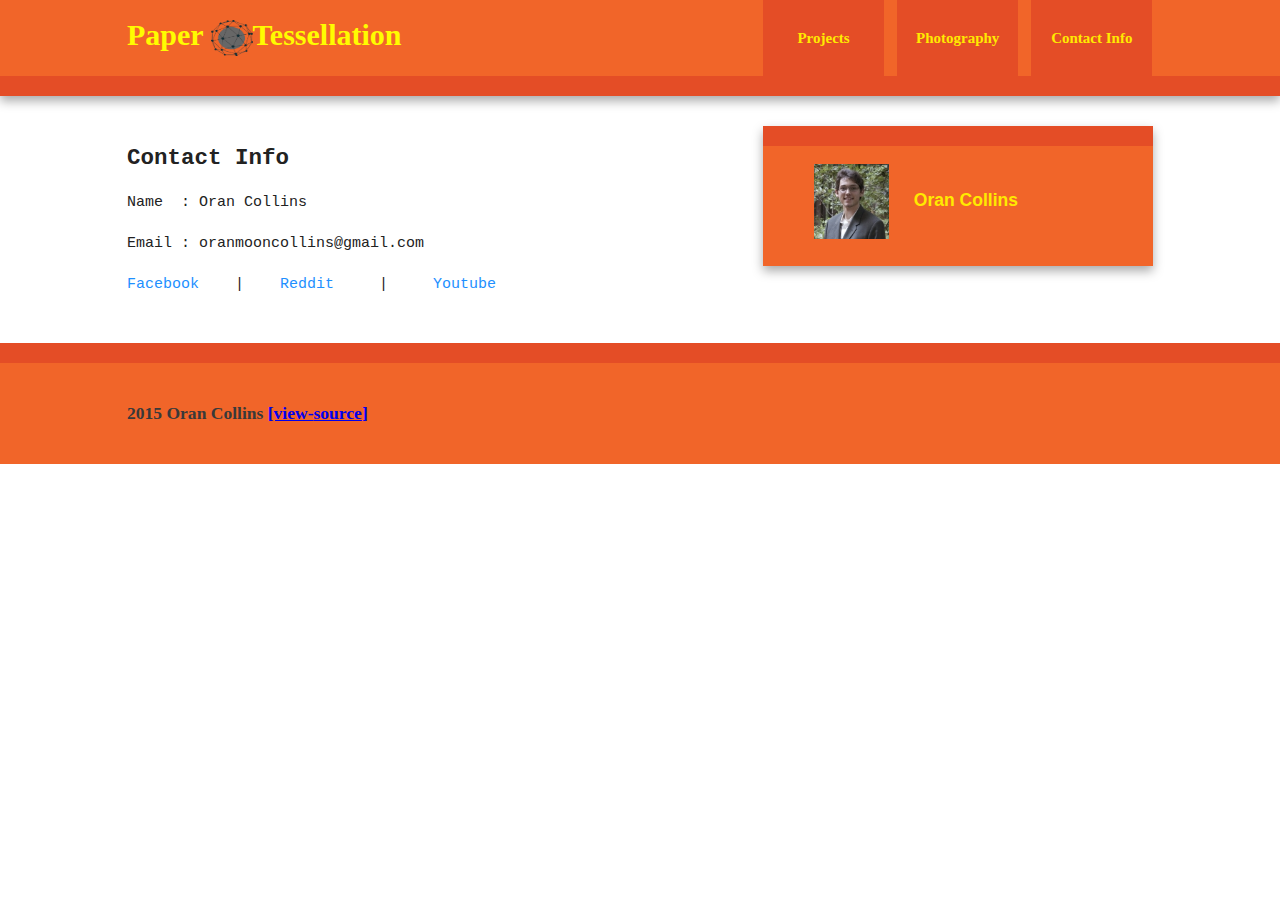
==== contact.html @ 4a378285 "initial upload" ====
<!doctype html>
<!--               ____
              _||__|  |  ______   ______   ______ 
             (        | |      | |      | |      |
             /-()---() ~ ()--() ~ ()--() ~ ()--()
           ______________________________________        
  ________|                                      |_______
  \       |              Website                 |      /
   \      |         made by Oran Collins         |     / 
   /      |______________________________________|     \ 
  /__________)                                (_________\

    -->   
<html class="no-js">
    <head>
        <meta charset="utf-8">
        <meta http-equiv="X-UA-Compatible" content="IE=edge,chrome=1">
        <title>Paper Tessellation</title>
        <meta name="description" content="">
        <meta name="viewport" content="width=device-width, initial-scale=1">

        <link rel="stylesheet" href="css/normalize.min.css">
        <link rel="stylesheet" href="css/main.css">

        <script src="js/vendor/modernizr-2.8.3-respond-1.4.2.min.js"></script>
        <style type="text/css">
            .auto-style1 {
                width: 42px;
                height: 36px;
            }
            img.responsive {
            width : 100%; /* or max-width : 100% */
            height: auto; 
            }
        </style>
    </head>
    <body>

        <div class="header-container">
            <header class="wrapper clearfix">
                <h1 class="title"><a href="index.html" style="color: rgb(255, 252, 0); text-decoration: none;">Paper 
                    <img alt="" class="auto-style1" src="img/logo.png" />Tessellation</a></h1>
                <nav>
                    <ul>
                       <li><a href="projects.html" style="color: rgb(255, 234, 0);" >Projects</a></li>
                       <li><a href="photo.html" style="color: rgb(255, 234, 0);">Photography</a></li>
                       <li><a href="contact.html" style="color: rgb(255, 234, 0);" >Contact Info</a></li>
                    </ul>
                </nav>
            </header>
        </div>

        <div class="main-container">
            <div class="main wrapper clearfix">

                <article>
                    <header>
                        <h2>Contact Info</h2>
                        <p>Name&nbsp; : Oran Collins </p>
                        <p>Email : oranmooncollins@gmail.com</p>
                        <p><a href="https://www.facebook.com/oran.collins.3" style="color:dodgerblue; text-decoration: none;">Facebook</a>&nbsp;&nbsp;&nbsp; |&nbsp;&nbsp;&nbsp; 
                           <a href="https://www.reddit.com/user/oraninc" style="color:dodgerblue; text-decoration: none;">Reddit</a>&nbsp;&nbsp;&nbsp;&nbsp; |&nbsp;&nbsp;&nbsp;&nbsp;
                            <a href="https://www.youtube.com/user/Airshipcloud" style="color:dodgerblue; text-decoration: none;">Youtube</a></p>

                        <p></p>
                    </header>
                  <!--  <section>
                        <h2 >&nbsp;</h2>
                        
                    <section>
                        <h2> </h2>
                       <p></p>
                        <h2></h2>
                    </section>
                        <p></p>
                    </section>
                    <footer>
                        <h3></h3>
                        <p></p>
                        <p></p>
                    </footer>-->
                </article>

                <aside>
                    <h3 style="color"><span style="font-family:lucida sans unicode,lucida grande,sans-serif;">
                        <img alt="oran collins" class="auto-style2" longdesc="photo by maja collins" src="img/oran-small.jpg" height="75" width="75" /><span style="font-family:lucida sans unicode,lucida grande,sans-serif; color:rgb(255, 234, 0);">&nbsp;&nbsp;&nbsp;&nbsp; Oran Collins</span> </span></h3>
                </aside>

            </div> <!-- #main -->
        </div> 
        <div class="footer-container">
            <footer class="wrapper">
                <h3 style="color: rgb(57, 57, 57);">2015 Oran Collins <a href="view-source:template.html">[view-<b>source</b>]</a></h3>
            </footer>
        </div>

        <script src="//ajax.googleapis.com/ajax/libs/jquery/1.11.2/jquery.min.js"></script>
        <script>window.jQuery || document.write('<script src="js/vendor/jquery-1.11.2.min.js"><\/script>')</script>

        <script src="js/main.js"></script>
    </body>
</html>
---- css/main.css ----
/*! HTML5 Boilerplate v5.0 | MIT License | http://h5bp.com/ */

html {
    color: #222;
    font-size: 1em;
    line-height: 1.4;
	/*font: 16px/26px Helvetica, Helvetica Neue, Arial;*/
	font: 15px/26px impact,chicago;
}

::-moz-selection {
    background: #b3d4fc;
    text-shadow: none;
}

::selection {
    background: #b3d4fc;
    text-shadow: none;
}

hr {
    display: block;
    height: 1px;
    border: 0;
    border-top: 1px solid #ccc;
    margin: 1em 0;
    padding: 0;
}

audio,
canvas,
iframe,
img,
svg,
video {
    vertical-align: middle;
}

fieldset {
    border: 0;
    margin: 0;
    padding: 0;
}

textarea {
    resize: vertical;
}

.browserupgrade {
    margin: 0.2em 0;
    background: #ccc;
    color: #000;
    padding: 0.2em 0;
}


/* ===== Initializr Styles ==================================================
   Author: Jonathan Verrecchia - verekia.com/initializr/responsive-template
   ========================================================================== */

body {
    /*font: 16px/26px Helvetica, Helvetica Neue, Arial;*/
	
}

.main-container{
	font-family: courier new, courier; 
	font-size: 16px/26px;
}
.wrapper {
    width: 90%;
    margin: 0 5%;
}

/* ===================
    ALL: Orange Theme
   =================== */

.header-container {
    border-bottom: 20px solid #e44d26;
}

.footer-container,
.main aside {
    border-top: 20px solid #e44d26;
	color:rgb(255, 234, 0);
}

.header-container,
.footer-container,
.main aside {
    background: #f16529;
}

.title {
    color: white;
}

/* ==============
    MOBILE: Menu
   ============== */

nav ul {
    margin: 0;
    padding: 0;
    list-style-type: none;
}

nav a {
    display: block;
    margin-bottom: 10px;
    padding: 15px 0;

    text-align: center;
    text-decoration: none;
    font-weight: bold;

    color: white;
    background: #e44d26;
}

nav a:hover,
nav a:visited {
    color: white;
}

nav a:hover {
    text-decoration: underline;
}

/* ==============
    MOBILE: Main
   ============== */

.main {
    padding: 30px 0;
}

.main article h1 {
    font-size: 2em;
}

.main aside {
    color: white;
    padding: 0px 5% 10px;
}

.footer-container footer {
    color: white;
    padding: 20px 0;
}

/* ===============
    ALL: IE Fixes
   =============== */

.ie7 .title {
    padding-top: 20px;
}

/* ==========================================================================
   Author's custom styles
   ========================================================================== */















/* ==========================================================================
   Media Queries
   ========================================================================== */

@media only screen and (min-width: 480px) {

/* ====================
    INTERMEDIATE: Menu
   ==================== */

    nav a {
        float: left;
        width: 27%;
        margin: 0 1.7%;
        padding: 25px 2%;
        margin-bottom: 0;
    }

    nav li:first-child a {
        margin-left: 0;
    }

    nav li:last-child a {
        margin-right: 0;
    }

/* ========================
    INTERMEDIATE: IE Fixes
   ======================== */

    nav ul li {
        display: inline;
    }

    .oldie nav a {
        margin: 0 0.7%;
    }
}

@media only screen and (min-width: 768px) {

/* ====================
    WIDE: CSS3 Effects
   ==================== */

    .header-container,
    .main aside {
        -webkit-box-shadow: 0 5px 10px #aaa;
           -moz-box-shadow: 0 5px 10px #aaa;
                box-shadow: 0 5px 10px #aaa;
    }

/* ============
    WIDE: Menu
   ============ */

    .title {
        float: left;
    }

    nav {
        float: right;
        width: 38%;
    }

/* ============
    WIDE: Main
   ============ */

    .main article {
        float: left;
        width: 57%;
    }

    .main aside {
        float: right;
        width: 28%;
    }
}

@media only screen and (min-width: 1140px) {

/* ===============
    Maximal Width
   =============== */

    .wrapper {
        width: 1026px; /* 1140px - 10% for margins */
        margin: 0 auto;
    }
}

/* ==========================================================================
   Helper classes
   ========================================================================== */

.hidden {
    display: none !important;
    visibility: hidden;
}

.visuallyhidden {
    border: 0;
    clip: rect(0 0 0 0);
    height: 1px;
    margin: -1px;
    overflow: hidden;
    padding: 0;
    position: absolute;
    width: 1px;
}

.visuallyhidden.focusable:active,
.visuallyhidden.focusable:focus {
    clip: auto;
    height: auto;
    margin: 0;
    overflow: visible;
    position: static;
    width: auto;
}

.invisible {
    visibility: hidden;
}

.clearfix:before,
.clearfix:after {
    content: " ";
    display: table;
}

.clearfix:after {
    clear: both;
}

.clearfix {
    *zoom: 1;
}

/* ==========================================================================
   Print styles
   ========================================================================== */

@media print {
    *,
    *:before,
    *:after {
        background: transparent !important;
        color: #000 !important;
        box-shadow: none !important;
        text-shadow: none !important;
    }

    a,
    a:visited {
        text-decoration: underline;
    }

    a[href]:after {
        content: " (" attr(href) ")";
    }

    abbr[title]:after {
        content: " (" attr(title) ")";
    }

    a[href^="#"]:after,
    a[href^="javascript:"]:after {
        content: "";
    }

    pre,
    blockquote {
        border: 1px solid #999;
        page-break-inside: avoid;
    }

    thead {
        display: table-header-group;
    }

    tr,
    img {
        page-break-inside: avoid;
    }

    img {
        max-width: 100% !important;
    }

    p,
    h2,
    h3 {
        orphans: 3;
        widows: 3;
    }

    h2,
    h3 {
        page-break-after: avoid;
    }
}
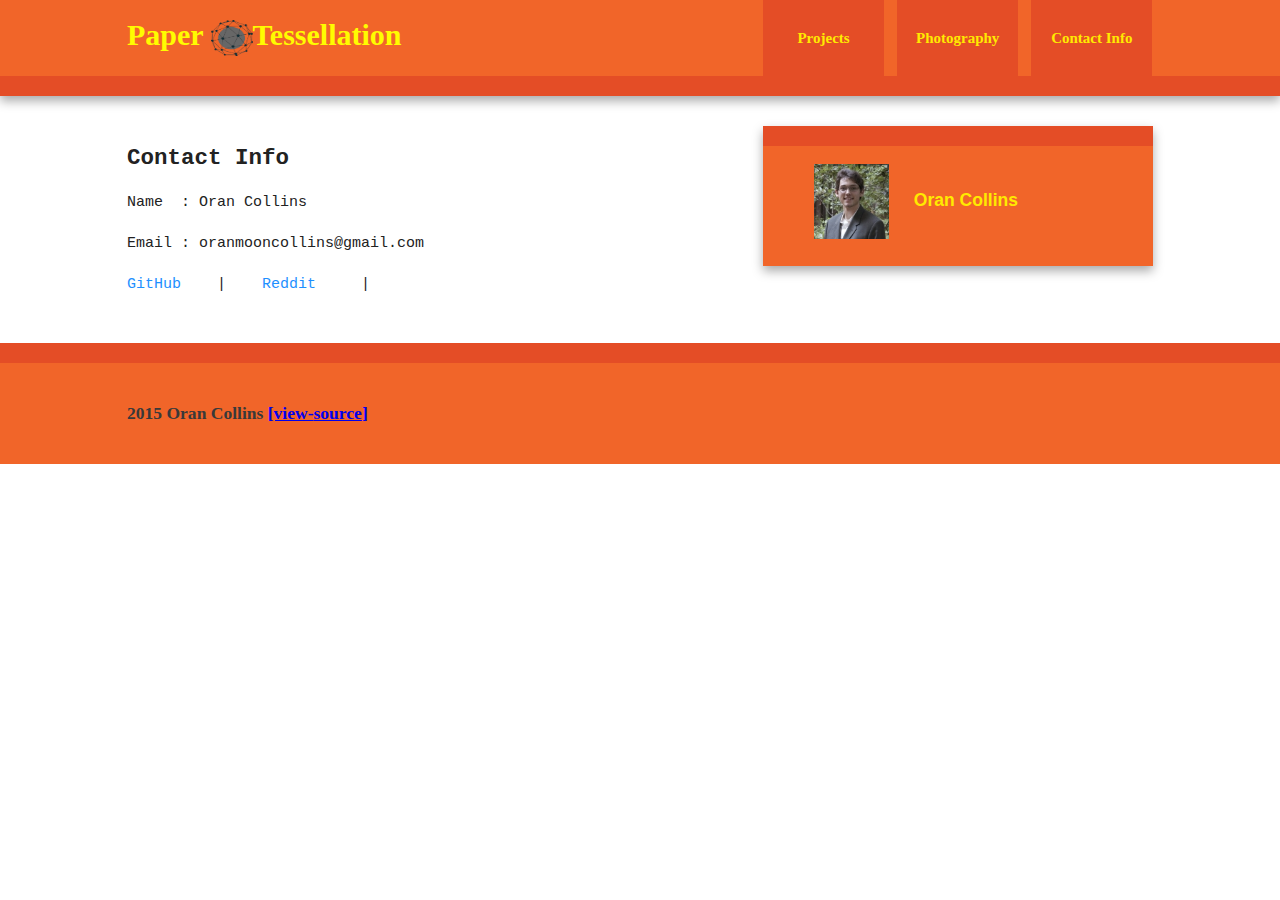
==== commit f8354e3e: "created a new update post about the build for mineturtle's case rebuild" ====
--- a/contact.html
+++ b/contact.html
@@ -58,9 +58,9 @@
                         <h2>Contact Info</h2>
                         <p>Name&nbsp; : Oran Collins </p>
                         <p>Email : oranmooncollins@gmail.com</p>
-                        <p><a href="https://www.facebook.com/oran.collins.3" style="color:dodgerblue; text-decoration: none;">Facebook</a>&nbsp;&nbsp;&nbsp; |&nbsp;&nbsp;&nbsp; 
+                        <p><a href="https://github.com/Pastyguy" style="color:dodgerblue; text-decoration: none;">GitHub</a>&nbsp;&nbsp;&nbsp; |&nbsp;&nbsp;&nbsp; 
                            <a href="https://www.reddit.com/user/oraninc" style="color:dodgerblue; text-decoration: none;">Reddit</a>&nbsp;&nbsp;&nbsp;&nbsp; |&nbsp;&nbsp;&nbsp;&nbsp;
-                            <a href="https://www.youtube.com/user/Airshipcloud" style="color:dodgerblue; text-decoration: none;">Youtube</a></p>
+                            <a href="" style="color:dodgerblue; text-decoration: none;"></a></p>
 
                         <p></p>
                     </header>
@@ -90,7 +90,7 @@
         </div> 
         <div class="footer-container">
             <footer class="wrapper">
-                <h3 style="color: rgb(57, 57, 57);">2015 Oran Collins <a href="view-source:template.html">[view-<b>source</b>]</a></h3>
+                <h3 style="color: rgb(57, 57, 57);">2015 Oran Collins <a href="view-source:https://googledrive.com/host/0B7uvEVRPvYyEb09LdFpieTFjM1k/">[view-<b>source</b>]</a></h3>
             </footer>
         </div>
 
